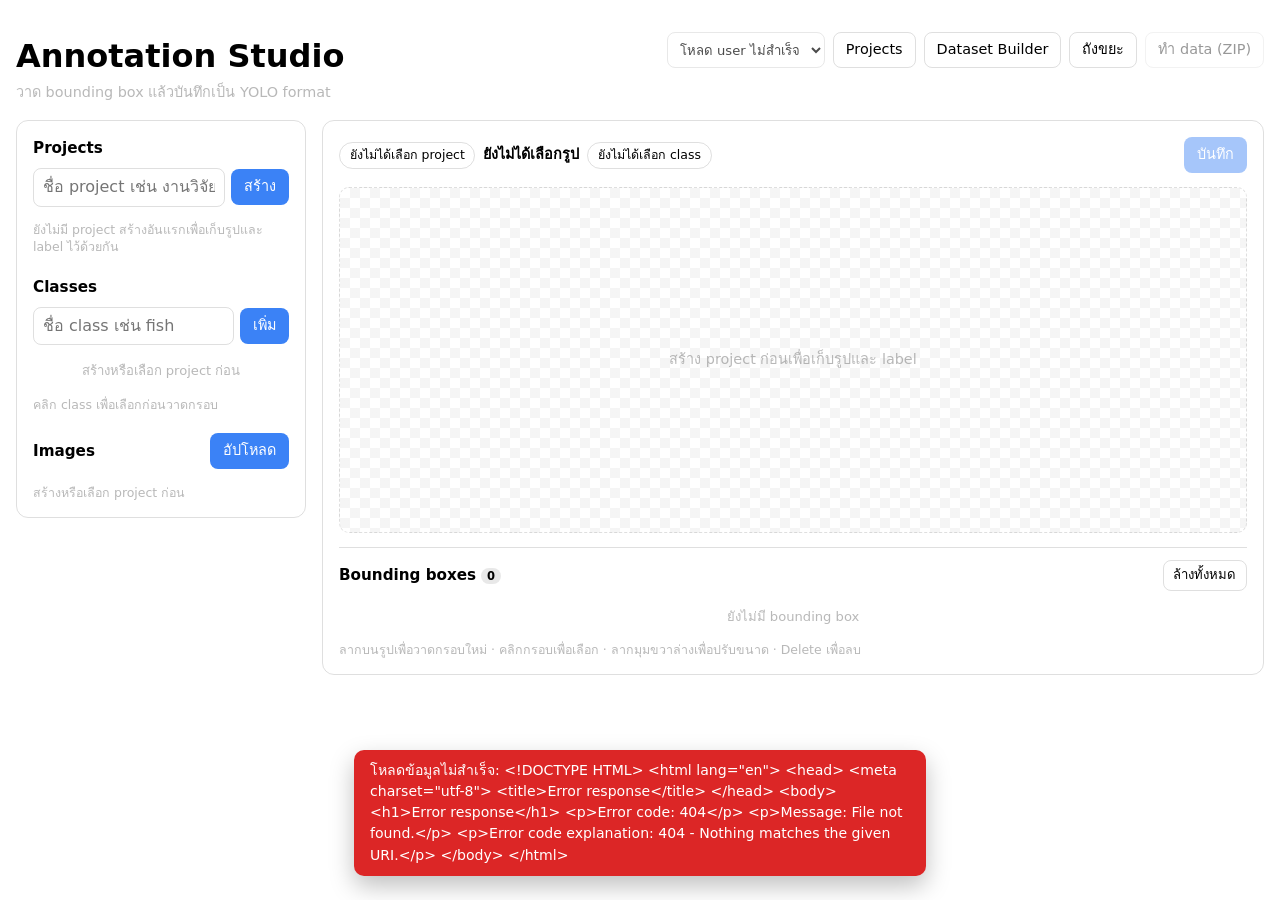
==== web/annotate.html @ 2e452fce "first commit" ====
<!doctype html>
<html lang="th">
<head>
  <meta charset="utf-8">
  <meta name="viewport" content="width=device-width, initial-scale=1">
  <title>Annotation Studio</title>
  <link rel="stylesheet" href="style.css">
</head>
<body class="annotate-body">
  <header class="app-header">
    <div>
      <h1>Annotation Studio</h1>
      <p class="subtitle">วาด bounding box แล้วบันทึกเป็น YOLO format</p>
    </div>
    <nav>
      <select id="user-select" class="user-select" aria-label="ผู้ใช้จำลอง"></select>
      <a href="/projects.html">Projects</a>
      <a href="/">Dataset Builder</a>
      <a id="trash-link" href="/trash.html">ถังขยะ</a>
      <a id="export-link" class="disabled" aria-disabled="true">ทำ data (ZIP)</a>
    </nav>
  </header>

  <main class="annotate-layout">
    <aside class="panel sidebar">
      <section>
        <h2>Projects</h2>
        <form id="project-form" class="inline-form">
          <input id="project-name" type="text" placeholder="ชื่อ project เช่น งานวิจัยปลา" required>
          <button type="submit">สร้าง</button>
        </form>
        <ul id="project-list" class="project-list"></ul>
        <p id="project-empty" class="hint">ยังไม่มี project สร้างอันแรกเพื่อเก็บรูปและ label ไว้ด้วยกัน</p>
      </section>

      <section>
        <h2>Classes</h2>
        <form id="class-form" class="inline-form">
          <input id="class-name" type="text" placeholder="ชื่อ class เช่น fish" required>
          <button type="submit">เพิ่ม</button>
        </form>
        <ul id="class-list" class="class-list"></ul>
        <p id="class-owner-hint" class="hint" hidden>เฉพาะเจ้าของ project เท่านั้นที่เพิ่มหรือแก้ไข class ได้</p>
        <p class="hint">คลิก class เพื่อเลือกก่อนวาดกรอบ</p>
      </section>

      <section>
        <div class="section-head">
          <h2>Images</h2>
          <label class="upload-btn">
            อัปโหลด
            <input id="image-input" type="file" accept="image/*" multiple hidden>
          </label>
        </div>
        <ul id="image-list" class="image-list"></ul>
        <p id="image-empty" class="hint">ยังไม่มีรูป กด “อัปโหลด” เพื่อเริ่ม</p>
      </section>
    </aside>

    <section class="panel canvas-panel">
      <div class="toolbar">
        <div class="toolbar-left">
          <span id="project-badge" class="chip">ยังไม่ได้เลือก project</span>
          <span id="current-image" class="current-image">ยังไม่ได้เลือกรูป</span>
          <span id="active-class" class="chip">ยังไม่ได้เลือก class</span>
        </div>
        <div class="toolbar-right">
          <span id="dirty-indicator" class="dirty-indicator"></span>
          <button id="save-btn" type="button" disabled>บันทึก</button>
        </div>
      </div>

      <div id="canvas-wrap" class="canvas-wrap">
        <p id="canvas-placeholder" class="canvas-placeholder">อัปโหลดหรือเลือกรูปเพื่อเริ่มวาด</p>
        <canvas id="canvas"></canvas>
      </div>

      <div class="box-panel">
        <div class="section-head">
          <h2>Bounding boxes <span id="box-count" class="badge">0</span></h2>
          <button id="clear-boxes" type="button" class="ghost">ล้างทั้งหมด</button>
        </div>
        <ul id="box-list" class="box-list"></ul>
        <p class="hint">ลากบนรูปเพื่อวาดกรอบใหม่ · คลิกกรอบเพื่อเลือก · ลากมุมขวาล่างเพื่อปรับขนาด · Delete เพื่อลบ</p>
      </div>
    </section>
  </main>

  <div id="toast" class="toast" role="status" aria-live="polite"></div>

  <script src="common.js"></script>
  <script src="annotate.js"></script>
</body>
</html>
---- web/style.css ----
:root {
  color-scheme: light dark;
  --border: #8884;
  --muted: #8889;
  --accent: #3b82f6;
}

body {
  font-family: system-ui, -apple-system, "Segoe UI", sans-serif;
  line-height: 1.5;
  margin: 2rem auto;
  max-width: 1100px;
  padding: 0 1rem;
}

h1 {
  margin-bottom: 1rem;
}

form {
  display: flex;
  flex-wrap: wrap;
  align-items: center;
  gap: 0.75rem;
}

input,
button {
  font: inherit;
}

button {
  cursor: pointer;
}

#msg {
  min-height: 1.5rem;
}

.cards {
  display: grid;
  grid-template-columns: repeat(auto-fit, minmax(180px, 1fr));
  gap: 0.75rem;
  margin: 1rem 0;
}

.card {
  border: 1px solid var(--border);
  border-radius: 10px;
  padding: 0.75rem 1rem;
}

.card-label {
  display: block;
  font-size: 0.8rem;
  color: var(--muted);
}

.card strong {
  font-size: 1.35rem;
}

.table-wrap {
  overflow-x: auto;
}

table {
  width: 100%;
  border-collapse: collapse;
  margin-top: 0.5rem;
}

th,
td {
  padding: 0.5rem 0.6rem;
  border-bottom: 1px solid var(--border);
  text-align: left;
  vertical-align: top;
}

th {
  font-size: 0.78rem;
  font-weight: 600;
  letter-spacing: 0.03em;
  text-transform: uppercase;
  color: var(--muted);
  white-space: nowrap;
}

td small {
  display: block;
  color: var(--muted);
}

td.classes {
  max-width: 260px;
  overflow: hidden;
  text-overflow: ellipsis;
  white-space: nowrap;
}

td.actions {
  white-space: nowrap;
}

td.actions button {
  margin-left: 8px;
}

td.empty {
  text-align: center;
  color: var(--muted);
  padding: 1.5rem;
}

/* ---------- Annotation Studio ---------- */

.annotate-body {
  max-width: 1500px;
}

.app-header {
  display: flex;
  flex-wrap: wrap;
  align-items: flex-start;
  justify-content: space-between;
  gap: 1rem;
  margin-bottom: 1rem;
}

.app-header h1 {
  margin: 0;
}

.subtitle {
  margin: 0.15rem 0 0;
  color: var(--muted);
  font-size: 0.9rem;
}

.app-header nav {
  display: flex;
  flex-wrap: wrap;
  gap: 0.5rem;
}

.app-header nav a {
  display: inline-block;
  padding: 0.4rem 0.75rem;
  border: 1px solid var(--border);
  border-radius: 8px;
  text-decoration: none;
  color: inherit;
  font-size: 0.9rem;
}

.app-header nav a:hover {
  border-color: var(--accent, #3b82f6);
  color: var(--accent, #3b82f6);
}

.app-header nav a.disabled {
  opacity: 0.4;
  pointer-events: none;
}

.annotate-layout {
  display: grid;
  grid-template-columns: 290px minmax(0, 1fr);
  gap: 1rem;
  align-items: start;
}

@media (max-width: 900px) {
  .annotate-layout {
    grid-template-columns: 1fr;
  }
}

.panel {
  border: 1px solid var(--border);
  border-radius: 12px;
  padding: 1rem;
  min-width: 0;
}

.sidebar {
  display: flex;
  flex-direction: column;
  gap: 1.25rem;
}

.sidebar h2,
.box-panel h2 {
  margin: 0 0 0.5rem;
  font-size: 0.95rem;
}

.section-head {
  display: flex;
  align-items: center;
  justify-content: space-between;
  gap: 0.5rem;
  margin-bottom: 0.5rem;
}

.section-head h2 {
  margin: 0;
}

.inline-form {
  display: flex;
  gap: 0.4rem;
  margin-bottom: 0.5rem;
}

.inline-form input {
  flex: 1;
  min-width: 0;
  padding: 0.4rem 0.55rem;
  border: 1px solid var(--border);
  border-radius: 8px;
  background: transparent;
  color: inherit;
}

.inline-form button,
.upload-btn,
#save-btn {
  padding: 0.4rem 0.75rem;
  border: 1px solid transparent;
  border-radius: 8px;
  background: var(--accent, #3b82f6);
  color: #fff;
  font: inherit;
  font-size: 0.9rem;
  cursor: pointer;
}

.inline-form button:hover,
.upload-btn:hover,
#save-btn:not(:disabled):hover {
  filter: brightness(1.08);
}

#save-btn:disabled {
  opacity: 0.45;
  cursor: not-allowed;
}

.upload-btn {
  display: inline-block;
  white-space: nowrap;
}

.ghost {
  padding: 0.3rem 0.6rem;
  border: 1px solid var(--border);
  border-radius: 8px;
  background: transparent;
  color: inherit;
  font: inherit;
  font-size: 0.82rem;
  cursor: pointer;
}

.ghost:hover {
  border-color: var(--accent, #3b82f6);
  color: var(--accent, #3b82f6);
}

a.ghost {
  display: inline-flex;
  align-items: center;
  gap: 0.3rem;
  text-decoration: none;
}

.hint {
  margin: 0.4rem 0 0;
  color: var(--muted);
  font-size: 0.78rem;
  line-height: 1.4;
}

.class-list,
.image-list,
.box-list,
.project-list {
  list-style: none;
  margin: 0;
  padding: 0;
  display: flex;
  flex-direction: column;
  gap: 0.3rem;
}

.class-list {
  max-height: 240px;
  overflow-y: auto;
}

.image-list {
  max-height: 320px;
  overflow-y: auto;
}

.project-list {
  max-height: 240px;
  overflow-y: auto;
}

.class-item,
.image-item,
.box-item,
.project-item {
  display: flex;
  align-items: center;
  gap: 0.5rem;
  padding: 0.35rem 0.5rem;
  border: 1px solid transparent;
  border-radius: 8px;
  min-width: 0;
}

.class-item,
.image-item,
.project-item {
  cursor: pointer;
}

.class-item:hover,
.image-item:hover,
.project-item:hover {
  background: rgba(127, 127, 127, 0.1);
}

.class-item.active,
.image-item.active,
.project-item.active {
  border-color: var(--accent, #3b82f6);
  background: rgba(59, 130, 246, 0.1);
}

.dot {
  flex: 0 0 auto;
  width: 11px;
  height: 11px;
  border-radius: 50%;
}

.class-name {
  flex: 1;
  min-width: 0;
  padding: 0.1rem 0.2rem;
  border: 1px solid transparent;
  border-radius: 6px;
  background: transparent;
  color: inherit;
  font: inherit;
  font-size: 0.9rem;
}

.class-name:focus {
  outline: none;
  border-color: var(--border);
  background: rgba(127, 127, 127, 0.08);
}

.image-open {
  flex: 1;
  min-width: 0;
  padding: 0;
  border: 0;
  background: transparent;
  color: inherit;
  font: inherit;
  font-size: 0.88rem;
  text-align: left;
  overflow: hidden;
  text-overflow: ellipsis;
  white-space: nowrap;
  cursor: pointer;
}

.project-open {
  flex: 1;
  min-width: 0;
  padding: 0;
  border: 0;
  background: transparent;
  color: inherit;
  font: inherit;
  font-size: 0.9rem;
  font-weight: 600;
  text-align: left;
  overflow: hidden;
  text-overflow: ellipsis;
  white-space: nowrap;
  cursor: pointer;
}

.badge {
  flex: 0 0 auto;
  min-width: 1.4rem;
  padding: 0.05rem 0.35rem;
  border-radius: 999px;
  background: rgba(127, 127, 127, 0.18);
  font-size: 0.72rem;
  text-align: center;
}

.icon-btn {
  flex: 0 0 auto;
  width: 1.4rem;
  height: 1.4rem;
  padding: 0;
  border: 0;
  border-radius: 6px;
  background: transparent;
  color: var(--muted);
  font-size: 1rem;
  line-height: 1;
  cursor: pointer;
}

.icon-btn:hover {
  background: rgba(220, 38, 38, 0.12);
  color: #dc2626;
}

.empty-note {
  padding: 0.5rem;
  color: var(--muted);
  font-size: 0.82rem;
  text-align: center;
}

.canvas-panel {
  display: flex;
  flex-direction: column;
  gap: 0.85rem;
}

.toolbar {
  display: flex;
  flex-wrap: wrap;
  align-items: center;
  justify-content: space-between;
  gap: 0.6rem;
}

.toolbar-left,
.toolbar-right {
  display: flex;
  flex-wrap: wrap;
  align-items: center;
  gap: 0.5rem;
  min-width: 0;
}

.current-image {
  font-size: 0.9rem;
  font-weight: 600;
  overflow: hidden;
  text-overflow: ellipsis;
  white-space: nowrap;
  max-width: 42ch;
}

.chip {
  display: inline-block;
  padding: 0.2rem 0.6rem;
  border: 1px solid var(--border);
  border-radius: 999px;
  font-size: 0.78rem;
  white-space: nowrap;
}

.dirty-indicator {
  font-size: 0.78rem;
  color: #d97706;
  opacity: 0;
}

.dirty-indicator.visible {
  opacity: 1;
}

.canvas-wrap {
  position: relative;
  display: grid;
  place-items: center;
  min-height: 320px;
  padding: 0.75rem;
  border: 1px dashed var(--border);
  border-radius: 10px;
  background:
    repeating-conic-gradient(rgba(127, 127, 127, 0.08) 0% 25%, transparent 0% 50%)
    0 0 / 20px 20px;
  overflow: auto;
}

.canvas-wrap.has-image {
  border-style: solid;
  background: rgba(127, 127, 127, 0.06);
}

.canvas-placeholder {
  margin: 0;
  color: var(--muted);
  font-size: 0.9rem;
  text-align: center;
}

#canvas {
  display: none;
  max-width: 100%;
  height: auto;
  border-radius: 4px;
  touch-action: none;
  cursor: crosshair;
}

.canvas-wrap.has-image #canvas {
  display: block;
}

.box-panel {
  border-top: 1px solid var(--border);
  padding-top: 0.75rem;
}

.box-list {
  max-height: 220px;
  overflow-y: auto;
}

.box-item {
  font-size: 0.82rem;
}

.box-item:hover {
  background: rgba(127, 127, 127, 0.08);
}

.box-item.active {
  border-color: var(--accent, #3b82f6);
  background: rgba(59, 130, 246, 0.1);
}

.box-class {
  max-width: 180px;
  padding: 0.2rem 0.35rem;
  border: 1px solid var(--border);
  border-radius: 6px;
  background: transparent;
  color: inherit;
  font: inherit;
  font-size: 0.8rem;
}

.box-coords {
  flex: 1;
  min-width: 0;
  color: var(--muted);
  font-variant-numeric: tabular-nums;
  overflow: hidden;
  text-overflow: ellipsis;
  white-space: nowrap;
}

.toast {
  position: fixed;
  left: 50%;
  bottom: 1.5rem;
  z-index: 50;
  transform: translate(-50%, 1rem);
  max-width: min(90vw, 540px);
  padding: 0.65rem 1rem;
  border-radius: 10px;
  background: #16a34a;
  color: #fff;
  font-size: 0.88rem;
  box-shadow: 0 10px 25px rgba(0, 0, 0, 0.25);
  opacity: 0;
  pointer-events: none;
  transition: opacity 0.15s ease, transform 0.15s ease;
}

.toast.show {
  opacity: 1;
  transform: translate(-50%, 0);
}

.toast.error {
  background: #dc2626;
}

.user-select {
  max-width: 210px;
  padding: 0.28rem 0.5rem;
  border: 1px solid var(--border);
  border-radius: 8px;
  background: transparent;
  color: inherit;
  font: inherit;
  font-size: 0.82rem;
}

/* ---------- Projects list ---------- */

.project-section {
  margin-top: 1.75rem;
}

.project-grid {
  display: grid;
  grid-template-columns: repeat(auto-fill, minmax(260px, 1fr));
  gap: 0.9rem;
}

.project-card {
  display: flex;
  flex-direction: column;
  overflow: hidden;
  border: 1px solid var(--border);
  border-radius: 12px;
  background: rgba(127, 127, 127, 0.03);
  transition: border-color 0.15s ease, transform 0.15s ease;
}

.project-card:hover {
  border-color: var(--accent, #3b82f6);
  transform: translateY(-1px);
}

.project-card.just-created {
  border-color: var(--accent, #3b82f6);
  box-shadow: 0 0 0 3px rgba(59, 130, 246, 0.18);
}

.project-card-link {
  display: block;
  color: inherit;
  text-decoration: none;
}

.project-cover {
  display: grid;
  place-items: center;
  height: 92px;
  background: linear-gradient(135deg, #3b82f6, #0ea5a4);
}

.project-cover-mark {
  font-size: 2.1rem;
  font-weight: 700;
  color: #fff;
  opacity: 0.92;
}

.project-body {
  padding: 0.75rem 0.9rem 0.6rem;
}

.project-title {
  margin: 0;
  font-size: 1.02rem;
  line-height: 1.35;
  overflow-wrap: anywhere;
}

.project-stats,
.project-date {
  margin: 0.3rem 0 0;
  color: var(--muted);
  font-size: 0.8rem;
}

.project-owner {
  margin: 0.3rem 0 0;
  color: var(--muted);
  font-size: 0.78rem;
  overflow-wrap: anywhere;
}

.project-card-actions {
  display: flex;
  align-items: center;
  gap: 0.4rem;
  margin-top: auto;
  padding: 0.55rem 0.9rem 0.7rem;
  border-top: 1px solid var(--border);
}

.project-card-actions > :nth-child(2) {
  margin-left: auto;
}

.project-card-actions .ghost {
  margin-left: auto;
}

.primary-btn {
  display: inline-flex;
  align-items: center;
  justify-content: center;
  gap: 0.35rem;
  padding: 0.42rem 0.85rem;
  border: 1px solid transparent;
  border-radius: 8px;
  background: var(--accent, #3b82f6);
  color: #fff;
  font: inherit;
  font-size: 0.88rem;
  line-height: 1.2;
  text-decoration: none;
  cursor: pointer;
}

.primary-btn:hover:not(:disabled) {
  filter: brightness(1.08);
}

.primary-btn:disabled {
  opacity: 0.45;
  cursor: not-allowed;
}

.primary-btn.small {
  padding: 0.3rem 0.65rem;
  font-size: 0.8rem;
}

.upload-btn.disabled {
  opacity: 0.45;
  pointer-events: none;
}

/* ---------- Project detail ---------- */

.project-head-panel {
  margin-bottom: 0.9rem;
}

.project-stats-row {
  display: flex;
  flex-wrap: wrap;
  gap: 0.45rem;
  margin: 0.25rem 0 0.5rem;
}

.class-chips {
  display: flex;
  flex-wrap: wrap;
  gap: 0.35rem;
  margin-bottom: 0.25rem;
}

.class-chip {
  font-size: 0.76rem;
}

.empty-inline {
  color: var(--muted);
  font-size: 0.8rem;
}

.drop-zone {
  display: flex;
  flex-direction: column;
  align-items: center;
  justify-content: center;
  gap: 0.15rem;
  margin: 0 0 1rem;
  padding: 1rem;
  border: 1px dashed var(--border);
  border-radius: 12px;
  color: var(--muted);
  font-size: 0.84rem;
  text-align: center;
  transition: border-color 0.15s ease, background 0.15s ease;
}

.drop-zone strong {
  color: inherit;
  font-size: 0.9rem;
}

.drop-zone.dragover {
  border-color: var(--accent, #3b82f6);
  background: rgba(59, 130, 246, 0.08);
  color: var(--accent, #3b82f6);
}

.image-grid {
  display: grid;
  grid-template-columns: repeat(auto-fill, minmax(165px, 1fr));
  gap: 0.8rem;
}

.thumb-card {
  display: flex;
  flex-direction: column;
  overflow: hidden;
  border: 1px solid var(--border);
  border-radius: 10px;
  background: rgba(127, 127, 127, 0.03);
  transition: border-color 0.15s ease;
}

.thumb-card:hover {
  border-color: var(--accent, #3b82f6);
}

.thumb-link {
  position: relative;
  display: block;
  aspect-ratio: 4 / 3;
  overflow: hidden;
  background: rgba(127, 127, 127, 0.1);
}

.thumb-img {
  display: block;
  width: 100%;
  height: 100%;
  object-fit: cover;
  transition: transform 0.2s ease;
}

.thumb-link:hover .thumb-img {
  transform: scale(1.04);
}

.thumb-overlay {
  position: absolute;
  right: 0.4rem;
  bottom: 0.4rem;
  padding: 0.15rem 0.45rem;
  border-radius: 999px;
  background: rgba(0, 0, 0, 0.62);
  color: #fff;
  font-size: 0.72rem;
  opacity: 0;
  transition: opacity 0.15s ease;
}

.thumb-link:hover .thumb-overlay {
  opacity: 1;
}

.thumb-meta {
  display: flex;
  align-items: center;
  gap: 0.35rem;
  min-width: 0;
  padding: 0.4rem 0.5rem;
  border-top: 1px solid var(--border);
}

.thumb-name {
  flex: 1;
  min-width: 0;
  font-size: 0.78rem;
  overflow: hidden;
  text-overflow: ellipsis;
  white-space: nowrap;
}

.thumb-meta .badge {
  font-size: 0.7rem;
}

.thumb-uploader {
  margin: 0;
  padding: 0 0.5rem 0.45rem;
  color: var(--muted);
  font-size: 0.7rem;
  overflow: hidden;
  text-overflow: ellipsis;
  white-space: nowrap;
}

.load-error .drop-zone,
.load-error .image-grid {
  display: none;
}

/* ---------- Trash ---------- */

.trash-head-panel {
  margin-bottom: 1rem;
}

.trash-head-panel input[type='search'] {
  min-width: 240px;
  padding: 0.4rem 0.6rem;
  border: 1px solid var(--border);
  border-radius: 8px;
  background: transparent;
  color: inherit;
}

.trash-link-row {
  display: flex;
  flex-wrap: wrap;
  align-items: center;
  gap: 0.6rem;
  margin-top: 1.25rem;
  padding-top: 0.9rem;
  border-top: 1px dashed var(--border);
}

.trash-link-row .badge {
  margin-left: 0.25rem;
}

.trash-groups {
  display: flex;
  flex-direction: column;
  gap: 1.75rem;
}

.trash-group {
  padding-top: 0.5rem;
}

.trash-group-head h2 {
  display: flex;
  align-items: center;
  gap: 0.45rem;
  font-size: 1.15rem;
  overflow-wrap: anywhere;
}

.trash-group-head a {
  color: inherit;
  text-decoration: underline;
  text-decoration-color: var(--muted);
  text-underline-offset: 3px;
}

.trash-group-head a:hover {
  text-decoration-color: currentColor;
}

.trash-group-meta {
  margin: 0.15rem 0 0.7rem;
  color: var(--muted);
  font-size: 0.8rem;
}

.trash-group .trash-grid {
  margin-top: 0.5rem;
}

.trash-grid {
  display: grid;
  grid-template-columns: repeat(auto-fill, minmax(170px, 1fr));
  gap: 0.8rem;
}

.trash-card {
  display: flex;
  flex-direction: column;
  overflow: hidden;
  border: 1px solid var(--border);
  border-radius: 10px;
  background: rgba(127, 127, 127, 0.03);
  opacity: 0.82;
  transition: opacity 0.15s ease, border-color 0.15s ease;
}

.trash-card:hover {
  opacity: 1;
  border-color: #dc2626;
}

.trash-img {
  display: block;
  width: 100%;
  aspect-ratio: 4 / 3;
  object-fit: cover;
  filter: grayscale(0.3);
}

.trash-body {
  display: flex;
  flex-direction: column;
  gap: 0.2rem;
  padding: 0.5rem 0.55rem 0.6rem;
}

.trash-when {
  margin: 0 0 0.35rem;
  color: var(--muted);
  font-size: 0.7rem;
}

.trash-actions {
  display: flex;
  flex-wrap: wrap;
  align-items: center;
  gap: 0.4rem;
  margin-top: auto;
}

.danger-btn {
  display: inline-flex;
  align-items: center;
  justify-content: center;
  gap: 0.3rem;
  padding: 0.42rem 0.85rem;
  border: 1px solid transparent;
  border-radius: 8px;
  background: #dc2626;
  color: #fff;
  font: inherit;
  font-size: 0.88rem;
  line-height: 1.2;
  text-decoration: none;
  cursor: pointer;
}

.danger-btn:hover {
  filter: brightness(1.08);
}

.danger-btn.small {
  padding: 0.3rem 0.65rem;
  font-size: 0.8rem;
}
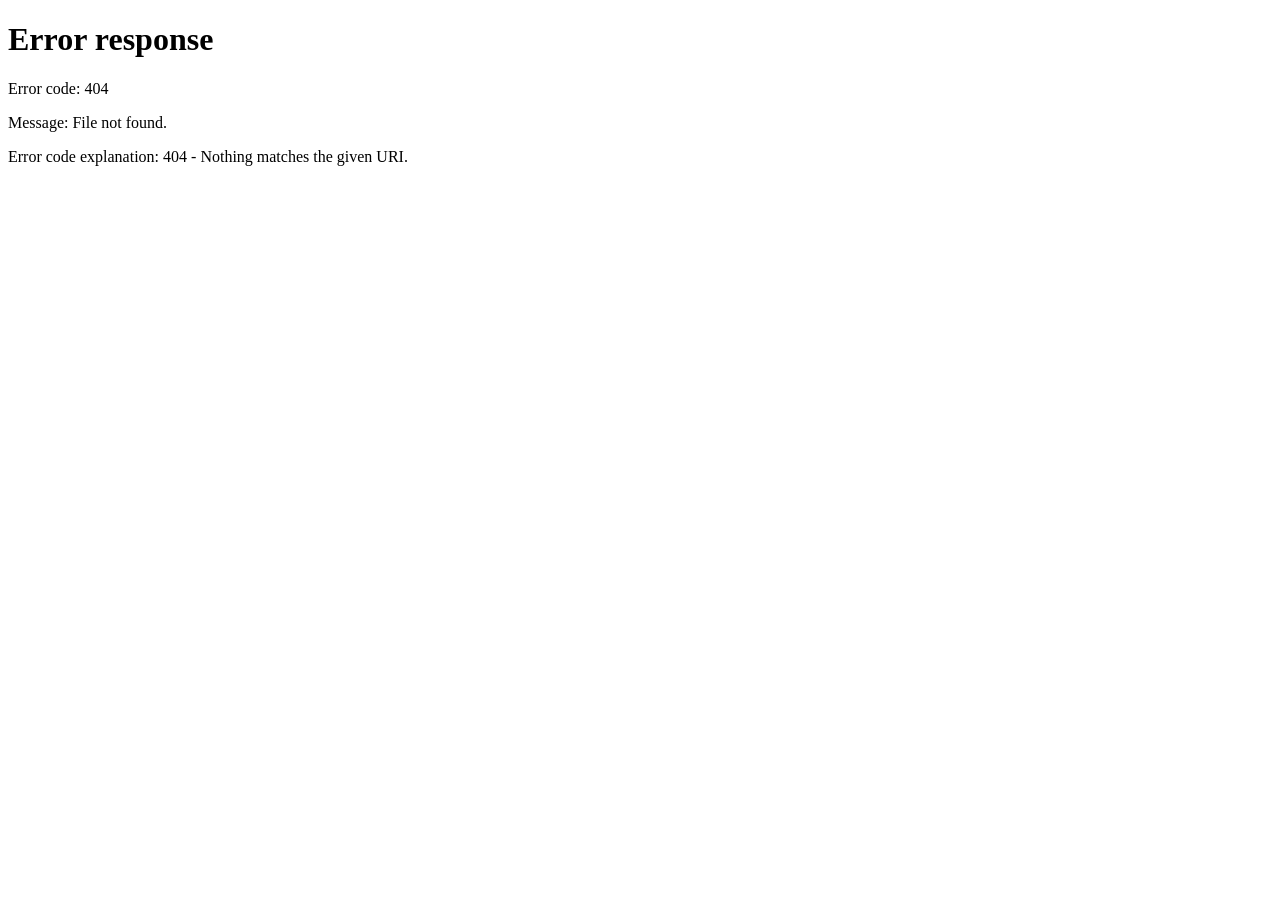
==== commit 48faf39d: "add role" ====
--- a/web/annotate.html
+++ b/web/annotate.html
@@ -13,13 +13,27 @@
       <p class="subtitle">วาด bounding box แล้วบันทึกเป็น YOLO format</p>
     </div>
     <nav>
-      <select id="user-select" class="user-select" aria-label="ผู้ใช้จำลอง"></select>
-      <a href="/projects.html">Projects</a>
-      <a href="/">Dataset Builder</a>
-      <a id="trash-link" href="/trash.html">ถังขยะ</a>
-      <a id="export-link" class="disabled" aria-disabled="true">ทำ data (ZIP)</a>
+      <span id="identity" class="identity"></span>
+      <a href="/mywork.html">งานของฉัน</a>
+      <a href="/projects.html" data-teacher-only>Projects</a>
+      <a href="/pending.html" data-teacher-only>รออนุมัติ</a>
+      <a href="/" data-teacher-only>Dataset Builder</a>
+      <a id="trash-link" href="/trash.html" data-teacher-only>ถังขยะ</a>
+      <a id="export-link" class="disabled" aria-disabled="true" data-teacher-only>ทำ data (ZIP)</a>
+      <button id="logout-btn" type="button" class="ghost">ออกจากระบบ</button>
     </nav>
   </header>
+
+  <section id="submission-bar" class="submission-bar" hidden>
+    <span id="submission-status" class="chip"></span>
+    <span id="submission-meta" class="submission-meta"></span>
+    <span class="submission-spacer"></span>
+    <a id="submission-back" class="ghost" href="/pending.html">← กลับไปคิวตรวจ</a>
+    <button id="submission-submit" type="button" class="primary-btn small" hidden>ส่งอนุมัติ</button>
+    <button id="submission-withdraw" type="button" class="ghost" hidden>ดึงกลับมาแก้</button>
+    <button id="submission-approve" type="button" class="primary-btn small" hidden>อนุมัติ</button>
+    <button id="submission-reject" type="button" class="danger-btn small" hidden>ไม่ผ่าน</button>
+  </section>
 
   <main class="annotate-layout">
     <aside class="panel sidebar">
--- a/web/style.css
+++ b/web/style.css
@@ -3,6 +3,12 @@
   --border: #8884;
   --muted: #8889;
   --accent: #3b82f6;
+}
+
+/* Buttons/labels use display classes that would otherwise override the
+   browser's default [hidden] rule. Keep the hidden attribute authoritative. */
+[hidden] {
+  display: none !important;
 }
 
 body {
@@ -608,6 +614,426 @@
   font-size: 0.82rem;
 }
 
+/* ---------- signed-in identity ---------- */
+
+.identity {
+  display: inline-flex;
+  align-items: center;
+  padding: 0.28rem 0.6rem;
+  border: 1px solid var(--border);
+  border-radius: 999px;
+  font-size: 0.8rem;
+  white-space: nowrap;
+}
+
+.role-tag {
+  display: inline-block;
+  margin-left: 0.3rem;
+  padding: 0.1rem 0.45rem;
+  border-radius: 999px;
+  font-size: 0.72rem;
+  font-weight: 600;
+}
+
+.role-teacher {
+  background: #2563eb;
+  color: #fff;
+}
+
+.role-student {
+  background: #16a34a;
+  color: #fff;
+}
+
+.muted {
+  color: var(--muted);
+}
+
+/* ---------- login ---------- */
+
+.auth-body {
+  display: grid;
+  place-items: center;
+  min-height: 100vh;
+  margin: 0 auto;
+  max-width: 560px;
+  padding: 1.5rem 1rem;
+}
+
+.auth-card {
+  width: 100%;
+  padding: 1.5rem 1.4rem;
+  border: 1px solid var(--border);
+  border-radius: 14px;
+  background: rgba(127, 127, 127, 0.04);
+}
+
+.auth-card h1 {
+  margin-top: 0;
+}
+
+.stack-form {
+  display: flex;
+  flex-direction: column;
+  gap: 0.75rem;
+  margin-top: 0.75rem;
+}
+
+.stack-form label,
+.grid-form label {
+  display: flex;
+  flex-direction: column;
+  gap: 0.25rem;
+  font-size: 0.84rem;
+  color: var(--muted);
+}
+
+.stack-form input[type='text'],
+.stack-form input[type='password'],
+.grid-form input,
+.grid-form select {
+  padding: 0.5rem 0.65rem;
+  border: 1px solid var(--border);
+  border-radius: 9px;
+  background: transparent;
+  color: inherit;
+  font: inherit;
+  font-size: 0.95rem;
+}
+
+.grid-form {
+  display: grid;
+  grid-template-columns: repeat(auto-fit, minmax(190px, 1fr));
+  gap: 0.7rem;
+  align-items: end;
+  margin-top: 0.5rem;
+}
+
+.form-error {
+  margin: 0.8rem 0 0;
+  color: #dc2626;
+  font-size: 0.86rem;
+}
+
+/* ---------- roles and submissions ---------- */
+
+.field-group {
+  margin-top: 1rem;
+}
+
+.field-group h3 {
+  margin: 0;
+  font-size: 0.95rem;
+}
+
+.checkbox-row {
+  display: flex;
+  align-items: center;
+  gap: 0.45rem;
+  margin-top: 1rem;
+  font-size: 0.86rem;
+  color: inherit;
+}
+
+.picker-item {
+  display: flex;
+  align-items: center;
+  gap: 0.4rem;
+  padding: 0.22rem 0.4rem;
+  border: 1px solid var(--border);
+  border-radius: 8px;
+  font-size: 0.82rem;
+  cursor: pointer;
+}
+
+.student-picker,
+.class-rows {
+  display: flex;
+  flex-wrap: wrap;
+  gap: 0.4rem;
+  margin-top: 0.4rem;
+}
+
+.class-row {
+  display: flex;
+  align-items: center;
+  gap: 0.35rem;
+  padding: 0.2rem 0.35rem;
+  border: 1px solid var(--border);
+  border-radius: 9px;
+  background: rgba(127, 127, 127, 0.04);
+}
+
+.class-row-index {
+  min-width: 1.6rem;
+  padding: 0.1rem 0.3rem;
+  border-radius: 6px;
+  background: var(--accent, #3b82f6);
+  color: #fff;
+  font-size: 0.7rem;
+  text-align: center;
+}
+
+.class-row-name {
+  width: 160px;
+  padding: 0.3rem 0.45rem;
+  border: 1px solid var(--border);
+  border-radius: 7px;
+  background: transparent;
+  color: inherit;
+  font: inherit;
+  font-size: 0.85rem;
+}
+
+.class-editor {
+  margin: 0.9rem 0;
+  padding: 0.75rem;
+  border: 1px dashed var(--border);
+  border-radius: 10px;
+}
+
+.class-edit-actions {
+  display: flex;
+  gap: 0.4rem;
+  margin-top: 0.6rem;
+}
+
+.project-badges {
+  display: flex;
+  flex-wrap: wrap;
+  gap: 0.3rem;
+  margin-top: 0.4rem;
+}
+
+.chip-open {
+  background: rgba(22, 163, 74, 0.14);
+  color: #15803d;
+}
+
+.chip-closed {
+  background: rgba(127, 127, 127, 0.16);
+  color: var(--muted);
+}
+
+.chip-pending {
+  background: rgba(217, 119, 6, 0.16);
+  color: #b45309;
+  text-decoration: none;
+}
+
+.status-pill {
+  padding: 0.1rem 0.4rem;
+  border-radius: 999px;
+  font-size: 0.7rem;
+  font-weight: 600;
+}
+
+.status-draft {
+  background: rgba(127, 127, 127, 0.18);
+}
+
+.status-pending {
+  background: rgba(217, 119, 6, 0.2);
+  color: #92400e;
+}
+
+.status-approved {
+  background: rgba(22, 163, 74, 0.18);
+  color: #15803d;
+}
+
+.status-rejected {
+  background: rgba(220, 38, 38, 0.16);
+  color: #b91c1c;
+}
+
+.submission-bar {
+  display: flex;
+  flex-wrap: wrap;
+  align-items: center;
+  gap: 0.5rem;
+  margin: 0.9rem 0;
+  padding: 0.6rem 0.8rem;
+  border: 1px solid var(--border);
+  border-left: 4px solid var(--accent, #3b82f6);
+  border-radius: 10px;
+  background: rgba(127, 127, 127, 0.05);
+}
+
+.submission-meta {
+  min-width: 0;
+  overflow-wrap: anywhere;
+  font-size: 0.82rem;
+  color: var(--muted);
+}
+
+.submission-spacer {
+  flex: 1;
+}
+
+.review-group .review-grid {
+  margin-top: 0.5rem;
+}
+
+.review-grid,
+.work-grid {
+  display: grid;
+  grid-template-columns: repeat(auto-fill, minmax(230px, 1fr));
+  gap: 0.8rem;
+}
+
+.review-card,
+.work-card {
+  display: flex;
+  flex-direction: column;
+  overflow: hidden;
+  border: 1px solid var(--border);
+  border-radius: 11px;
+  background: rgba(127, 127, 127, 0.03);
+}
+
+.review-figure,
+.work-figure {
+  position: relative;
+  display: block;
+  aspect-ratio: 4 / 3;
+  overflow: hidden;
+  background: rgba(127, 127, 127, 0.1);
+}
+
+.review-img,
+.work-img {
+  display: block;
+  width: 100%;
+  height: 100%;
+  object-fit: cover;
+}
+
+.review-boxes,
+.work-status {
+  position: absolute;
+  right: 0.45rem;
+  bottom: 0.45rem;
+  padding: 0.14rem 0.5rem;
+  border-radius: 999px;
+  background: rgba(0, 0, 0, 0.66);
+  color: #fff;
+  font-size: 0.72rem;
+}
+
+.work-status {
+  top: 0.45rem;
+  right: auto;
+  left: 0.45rem;
+  font-weight: 600;
+}
+
+.review-body,
+.work-body {
+  display: flex;
+  flex-direction: column;
+  gap: 0.22rem;
+  padding: 0.6rem 0.7rem 0.7rem;
+}
+
+.review-name,
+.work-name {
+  font-size: 0.86rem;
+  font-weight: 600;
+  overflow-wrap: anywhere;
+}
+
+.review-who,
+.review-when,
+.review-note,
+.work-when,
+.work-note {
+  margin: 0;
+  color: var(--muted);
+  font-size: 0.75rem;
+  overflow-wrap: anywhere;
+}
+
+.review-note.muted {
+  opacity: 0.75;
+}
+
+.work-reason {
+  margin: 0.15rem 0 0;
+  padding: 0.35rem 0.5rem;
+  border-left: 3px solid #dc2626;
+  background: rgba(220, 38, 38, 0.08);
+  font-size: 0.76rem;
+}
+
+.work-approved,
+.work-pending {
+  margin: 0.15rem 0 0;
+  font-size: 0.76rem;
+  color: var(--muted);
+}
+
+.work-approved {
+  color: #15803d;
+}
+
+.review-actions,
+.work-actions {
+  display: flex;
+  flex-wrap: wrap;
+  align-items: center;
+  gap: 0.4rem;
+  margin-top: auto;
+  padding-top: 0.5rem;
+}
+
+.work-upload {
+  margin: 0.4rem 0 0.8rem;
+}
+
+.work-upload-row {
+  display: flex;
+  flex-wrap: wrap;
+  align-items: center;
+  gap: 0.5rem;
+}
+
+.work-upload-row input[type='text'] {
+  flex: 1;
+  min-width: 180px;
+  padding: 0.42rem 0.6rem;
+  border: 1px solid var(--border);
+  border-radius: 9px;
+  background: transparent;
+  color: inherit;
+  font: inherit;
+  font-size: 0.85rem;
+}
+
+.work-drop {
+  margin-top: 0.6rem;
+  padding: 0.7rem;
+}
+
+.filter-label {
+  display: flex;
+  align-items: center;
+  gap: 0.35rem;
+  font-size: 0.8rem;
+  color: var(--muted);
+}
+
+.pending-head-panel {
+  margin-bottom: 1rem;
+}
+
+.row-actions {
+  display: flex;
+  flex-wrap: wrap;
+  gap: 0.35rem;
+}
+
+
 /* ---------- Projects list ---------- */
 
 .project-section {
